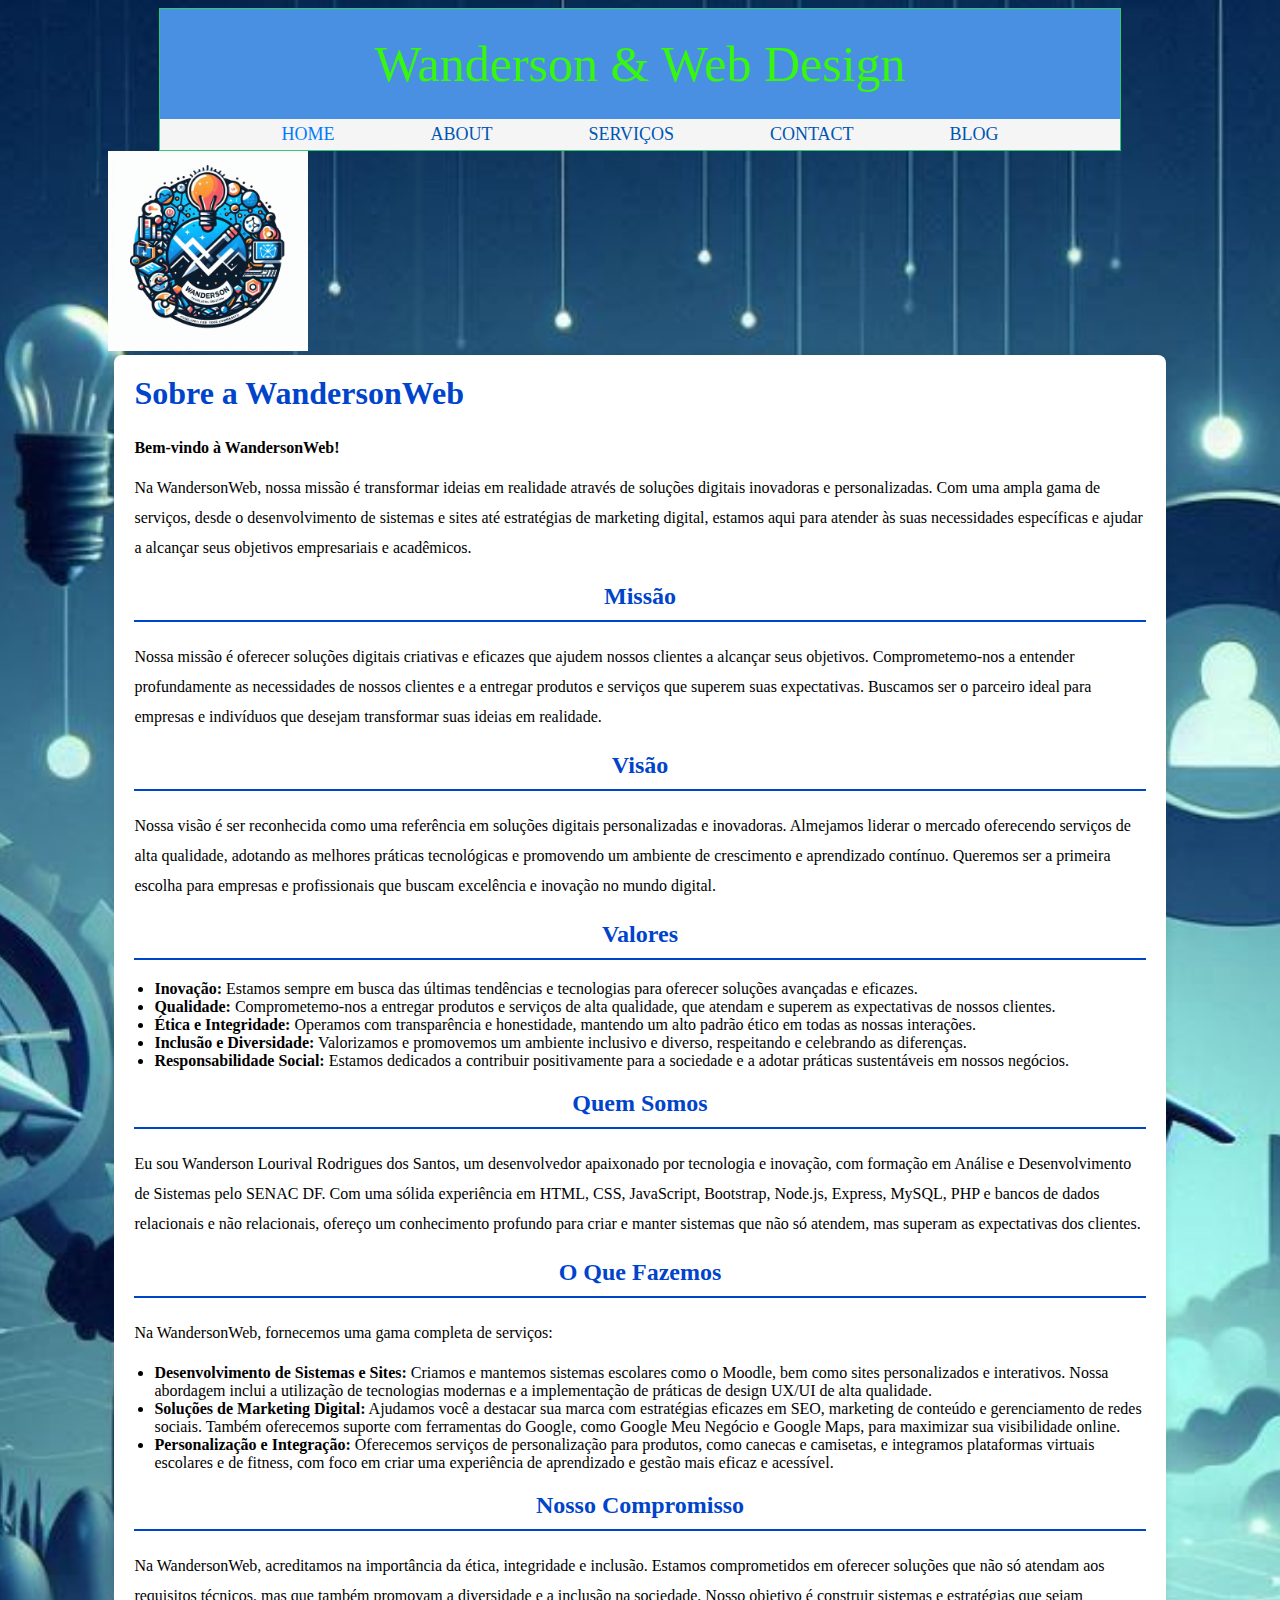
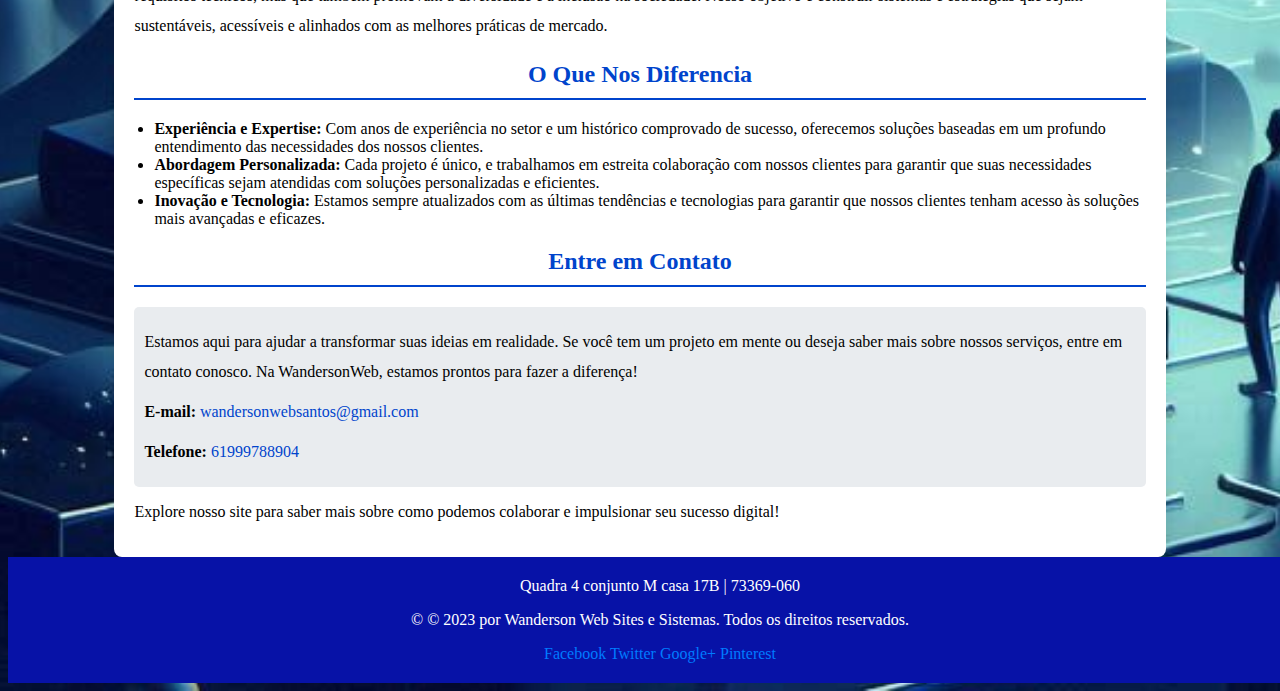
==== about.html @ 79de974a "Primeiro commit" ====
<!DOCTYPE html>
<!-- Website template by freewebsitetemplates.com -->
<html>
<head>
	<meta charset="UTF-8">
	<meta name="viewport" content="user-scalable=0, width=device-width, initial-scale=1.0, maximum-scale=1.0, minimum-scale=1.0">
	<title>About - Belle &amp; Carrie Rehabilitation Yoga Web Template</title>
	<link rel="stylesheet" type="text/css" href="css/style.css">
	<link rel="stylesheet" type="text/css" href="css/mobile.css">
	<script type='text/javascript' src='js/mobile.js'></script>

	<style>
        body {
            background-image: url('images/escolharecruta.jpg');
            background-size: cover; /* Ajusta a imagem para cobrir o fundo */
            background-repeat: no-repeat; /* Impede a repetição da imagem */
            background-position: center; /* Centraliza a imagem */
        }

		.container {
            width: 80%;
            margin: 0 auto;
            padding: 20px;
            background: #fff;
            border-radius: 8px;
            box-shadow: 0 0 10px rgba(0, 0, 0, 0.1);
        }
        h1, h2, h3, h4 {
            color: #0044cc;
        }
        h1 {
            margin-top: 0;
        }
        h2 {
            border-bottom: 2px solid #0044cc;
            padding-bottom: 10px;
            margin-bottom: 20px;
        }
        h3 {
            margin-top: 20px;
            color: #0056b3;
        }
        p {
            margin: 10px 0;
        }
        ul {
            list-style-type: disc;
            padding-left: 20px;
        }
        .contact-info {
            background: #e9ecef;
            padding: 10px;
            border-radius: 5px;
            margin-top: 20px;
        }
        .contact-info a {
            color: #0044cc;
            text-decoration: none;
        }
        .contact-info a:hover {
            text-decoration: underline;
        }
    
    </style>




</head>
<body>
	<!--Cabeça com a logo-->
	<div id="header">
		<h1 class="inform">Wanderson &amp; Web <span>Design</span></h1>
		<ul id="navigation">
			<li class="current">
				<a href="index.html">Home</a>
			</li>
			<li>
				<a href="about.html">About</a>
			</li>
			<li>
				<a href="servicos.html">Serviços</a>
				<ul>
					<li>
						<a href="sistemas.html">Sistemas</a>
					</li>
					<li>
						<a href="infra.html">Infraestrutura</a>
					</li>
				</ul>
			</li>
			<li>
				<a href="contact.html">Contact</a>
			</li>
			<li>
				<a href="blog.html">Blog</a>
			</li>
		</ul>
	</div>
	<!--imagem da logo-->
	<img class="logon" src="images/logo.jpg" alt="logo do wandersonweb">
	


	
	<div class="container">
        <h1>Sobre a WandersonWeb</h1>
        <p><strong>Bem-vindo à WandersonWeb!</strong></p>
        <p>Na WandersonWeb, nossa missão é transformar ideias em realidade através de soluções digitais inovadoras e personalizadas. Com uma ampla gama de serviços, desde o desenvolvimento de sistemas e sites até estratégias de marketing digital, estamos aqui para atender às suas necessidades específicas e ajudar a alcançar seus objetivos empresariais e acadêmicos.</p>
        
        <h2>Missão</h2>
        <p>Nossa missão é oferecer soluções digitais criativas e eficazes que ajudem nossos clientes a alcançar seus objetivos. Comprometemo-nos a entender profundamente as necessidades de nossos clientes e a entregar produtos e serviços que superem suas expectativas. Buscamos ser o parceiro ideal para empresas e indivíduos que desejam transformar suas ideias em realidade.</p>
        
        <h2>Visão</h2>
        <p>Nossa visão é ser reconhecida como uma referência em soluções digitais personalizadas e inovadoras. Almejamos liderar o mercado oferecendo serviços de alta qualidade, adotando as melhores práticas tecnológicas e promovendo um ambiente de crescimento e aprendizado contínuo. Queremos ser a primeira escolha para empresas e profissionais que buscam excelência e inovação no mundo digital.</p>
        
        <h2>Valores</h2>
        <ul>
            <li><strong>Inovação:</strong> Estamos sempre em busca das últimas tendências e tecnologias para oferecer soluções avançadas e eficazes.</li>
            <li><strong>Qualidade:</strong> Comprometemo-nos a entregar produtos e serviços de alta qualidade, que atendam e superem as expectativas de nossos clientes.</li>
            <li><strong>Ética e Integridade:</strong> Operamos com transparência e honestidade, mantendo um alto padrão ético em todas as nossas interações.</li>
            <li><strong>Inclusão e Diversidade:</strong> Valorizamos e promovemos um ambiente inclusivo e diverso, respeitando e celebrando as diferenças.</li>
            <li><strong>Responsabilidade Social:</strong> Estamos dedicados a contribuir positivamente para a sociedade e a adotar práticas sustentáveis em nossos negócios.</li>
        </ul>
        
        <h2>Quem Somos</h2>
        <p>Eu sou Wanderson Lourival Rodrigues dos Santos, um desenvolvedor apaixonado por tecnologia e inovação, com formação em Análise e Desenvolvimento de Sistemas pelo SENAC DF. Com uma sólida experiência em HTML, CSS, JavaScript, Bootstrap, Node.js, Express, MySQL, PHP e bancos de dados relacionais e não relacionais, ofereço um conhecimento profundo para criar e manter sistemas que não só atendem, mas superam as expectativas dos clientes.</p>
        
        <h2>O Que Fazemos</h2>
        <p>Na WandersonWeb, fornecemos uma gama completa de serviços:</p>
        <ul>
            <li><strong>Desenvolvimento de Sistemas e Sites:</strong> Criamos e mantemos sistemas escolares como o Moodle, bem como sites personalizados e interativos. Nossa abordagem inclui a utilização de tecnologias modernas e a implementação de práticas de design UX/UI de alta qualidade.</li>
            <li><strong>Soluções de Marketing Digital:</strong> Ajudamos você a destacar sua marca com estratégias eficazes em SEO, marketing de conteúdo e gerenciamento de redes sociais. Também oferecemos suporte com ferramentas do Google, como Google Meu Negócio e Google Maps, para maximizar sua visibilidade online.</li>
            <li><strong>Personalização e Integração:</strong> Oferecemos serviços de personalização para produtos, como canecas e camisetas, e integramos plataformas virtuais escolares e de fitness, com foco em criar uma experiência de aprendizado e gestão mais eficaz e acessível.</li>
        </ul>
        
        <h2>Nosso Compromisso</h2>
        <p>Na WandersonWeb, acreditamos na importância da ética, integridade e inclusão. Estamos comprometidos em oferecer soluções que não só atendam aos requisitos técnicos, mas que também promovam a diversidade e a inclusão na sociedade. Nosso objetivo é construir sistemas e estratégias que sejam sustentáveis, acessíveis e alinhados com as melhores práticas de mercado.</p>
        
        <h2>O Que Nos Diferencia</h2>
        <ul>
            <li><strong>Experiência e Expertise:</strong> Com anos de experiência no setor e um histórico comprovado de sucesso, oferecemos soluções baseadas em um profundo entendimento das necessidades dos nossos clientes.</li>
            <li><strong>Abordagem Personalizada:</strong> Cada projeto é único, e trabalhamos em estreita colaboração com nossos clientes para garantir que suas necessidades específicas sejam atendidas com soluções personalizadas e eficientes.</li>
            <li><strong>Inovação e Tecnologia:</strong> Estamos sempre atualizados com as últimas tendências e tecnologias para garantir que nossos clientes tenham acesso às soluções mais avançadas e eficazes.</li>
        </ul>
        
        <h2>Entre em Contato</h2>
        <div class="contact-info">
            <p>Estamos aqui para ajudar a transformar suas ideias em realidade. Se você tem um projeto em mente ou deseja saber mais sobre nossos serviços, entre em contato conosco. Na WandersonWeb, estamos prontos para fazer a diferença!</p>
            <p><strong>E-mail:</strong> <a href="mailto:wandersonwebsantos@gmail.com">wandersonwebsantos@gmail.com</a></p>
            <p><strong>Telefone:</strong> <a href="tel:61999788904">61999788904</a></p>
        </div>
        
        <p>Explore nosso site para saber mais sobre como podemos colaborar e impulsionar seu sucesso digital!</p>
    </div>






	<!--rodapé-->
	<div id="footer">
		<div>
			<div>
				<span>Quadra 4 conjunto M casa 17B | 73369-060</span>
				<p>&copy; © 2023 por Wanderson Web Sites e Sistemas. Todos os direitos reservados.</p>
			</div>
		</div>
		<!--Redes sociais-->
		<div id="connect">
			<a href="#" id="facebook" target="_blank">Facebook</a>
			<a href="#" id="twitter" target="_blank">Twitter</a>
			<a href="#" id="googleplus" target="_blank">Google&#43;</a>
			<a href="#" id="pinterest" target="_blank">Pinterest</a>
		</div>
	</div>
</body>
</html>
---- css/style.css ----
@font-face {
    font-family: 'latoregular';
    src: url('../fonts/lato-regular-webfont.eot');
    src: url('../fonts/lato-regular-webfont.eot?#iefix') format('embedded-opentype'),
         url('../fonts/lato-regular-webfont.woff') format('woff'),
         url('../fonts/lato-regular-webfont.ttf') format('truetype'),
         url('../fonts/lato-regular-webfont.svg#latoregular') format('svg');
    font-weight: normal;
    font-style: normal;
}

@font-face {
    font-family: 'nixie_oneregular';
    src: url('../fonts/nixieone-regular-webfont.eot');
    src: url('../fonts/nixieone-regular-webfont.eot?#iefix') format('embedded-opentype'),
         url('../fonts/nixieone-regular-webfont.woff') format('woff'),
         url('../fonts/nixieone-regular-webfont.ttf') format('truetype'),
         url('../fonts/nixieone-regular-webfont.svg#nixie_oneregular') format('svg');
    font-weight: normal;
    font-style: normal;
}

a {
    outline: none;
    color: #007BFF; /* Azul forte para links */
    text-decoration: none;
}

a:hover {
    color: #9deb0d; /* Azul mais escuro para hover */
}

img {
    border: none;
}

p {
    line-height: 30px;
    margin: 0;
}

/*imagem da logo*/
.logon{
    width: 200px;
    height: 200px;   
    position: relative;
    left: 100px;
    
}
.inform{
    background-color: #4A90E2;    
    font-size: 300px;
    font-style: inherit;

}
.inform:hover{
    background-color: #2ECC71;
    font-size: 350px;
    font-family: fantasy;
}

#header {
    margin: 0 auto;
    max-width: 960px;
    background-color: whitesmoke;
    border: 1px solid #2ECC71;
}

#header h1 {
    font-size: 50px;
    font-weight: normal;
    line-height: 50px;
    margin: 0;
    padding: 30px 0;
    text-align: center;
    color: #37f711; /* Azul forte para o cabeçalho */
}

#header h1 a {
    color: #1d08db;
    text-decoration: none;
}

#header h1 a span {
    color: #e1f80c; /* Amarelo mais escuro para o subtítulo */
    display: block;
    font-family: 'nixie_oneregular';
    font-size: 26px;
    text-transform: uppercase;
}

#header ul#navigation {
    list-style: none;
    margin: 0;
    padding: 0;
    text-align: center;
}

#header ul#navigation li {
    display: inline;
    line-height: 30px;
    position: relative;
}

#header ul#navigation li a {
    color: #0056b3; /* Azul mais escuro para os links do menu */
    font-size: 18px;
    padding: 0 46px;
    text-align: center;
    text-decoration: none;
    text-transform: uppercase;
}

#header ul#navigation li a:hover,
#header ul#navigation li.current ul li a:hover {
    color: #d3a3ff; /* Cor de hover original */
}

#header ul#navigation li.current a {
    color: #007BFF; /* Azul forte para o item atual do menu */
}

#header ul#navigation li ul {
    display: none;
    left: 0;
    list-style: none;
    margin: 0;
    padding: 11px 0 0;
    position: absolute;
    top: 12px;
}

#header ul#navigation li:hover ul {
    display: block;
}

#header ul#navigation li ul li {
    background: #077054; /* Cor de fundo original */
    display: block;
    height: 46px;
    line-height: 46px;
}

#header ul#navigation li ul li a {
    padding: 0 20px;
    color: #fff; /* Texto branco para o submenu */
}

#header ul#navigation li.current ul li a {
    color: #b6d8cf; /* Cor original */
}

#body {
    background: #ffffff; /* Branco para o corpo */
    margin: 1px auto 0;
    max-width: 880px;
    min-height: 827px;
    overflow: hidden;
    padding: 45px 40px 46px;
}

#body > h2 {
    color: #007BFF; /* Azul forte para os títulos */
    font-family: 'nixie_oneregular';
    font-size: 35px;
    font-weight: normal;
    line-height: 30px;
    margin: 0;
    padding: 0 0 44px;
}

#footer {
    background: #0712a7; /* Azul forte para o rodapé */
    color: #fff;
    text-align: center;
    padding: 20px;
    position: relative;
    bottom: 0;
    width: 100%;
}

/* Estilos específicos para os cartões */
.cards-container {
    display: flex;
    flex-wrap: wrap;
    gap: 20px;
    justify-content: center;
}

.card {
    background: #ffffff; /* Branco para os cartões */
    border: 1px solid #007BFF; /* Azul forte para a borda dos cartões */
    border-radius: 10px;
    box-shadow: 0 4px 8px rgba(0, 0, 0, 0.1);
    overflow: hidden;
    width: 300px;
    transition: transform 0.3s ease;
}

.card:hover {
    transform: scale(1.05);	 /* Efeito de zoom ao passar o mouse */
	background-color: rgb(198, 250, 9);
	border:2px #fff solid;
}

.card-img-top {
    width: 100%;
    height: auto;
}

.card-body {
    padding: 20px;
}

.card-title {
    color: #007BFF; /* Azul forte para o título do cartão */
    font-size: 24px;
    margin: 0 0 10px;
}

.card-text {
    color: #333; /* Cor do texto do cartão */
    font-size: 16px;
    margin: 0 0 20px;
}

.btn {
    background-color: #007BFF; /* Azul forte para os botões */
    border: none;
    border-radius: 5px;
    color: white;
    cursor: pointer;
    display: inline-block;
    font-size: 16px;
    padding: 10px 20px;
    text-align: center;
    text-decoration: none;
}

.btn:hover {
    background-color: #07fd1b; /* Azul mais escuro para hover */
}



/*Post*/
#postar{
    background-color: #0056b3;
}




/* Estiliza o título */
h2 {
    text-align: center;
    color: #333;
    margin-bottom: 200px;
}

/* Estiliza o container de conteúdo */
.content {
    display: flex;
    flex-wrap: wrap;
    gap: 20px;
    justify-content: space-between;
}

/* Estiliza as listas */
.section {
    list-style: none;
    padding: 0;
    margin: 0;
    display: flex;
    flex-wrap: wrap;
    gap: 20px;
}

/* Estiliza os itens da lista */
.section li {
    flex: 1 1 calc(50% - 20px);
    text-align: center;
    border: 1px solid #ddd;
    border-radius: 8px;
    padding: 10px;
    background-color: #f9f9f9;
    box-shadow: 0 4px 8px rgba(0, 0, 0, 0.1);
}

/* Ajusta o tamanho das imagens */
.section img {
    max-width: 100%;
    height: auto;
    border-radius: 8px;
    margin-bottom: 10px;
}

/* Estiliza os títulos dentro dos itens da lista */
.section h4 {
    color: #555;
}

/* Estiliza a imagem principal */
.figure {
    width: 100%;
    max-width: 600px;
    height: auto;
    border-radius: 8px;
    box-shadow: 0 4px 8px rgba(0, 0, 0, 0.1);
    display: block;
    margin: 20px auto;
}




/* Estilos específicos para o formulário de contato */
form {
    background: #ffffff; /* Branco para o fundo do formulário */
    border: 1px solid #007BFF; /* Azul forte para a borda do formulário */
    border-radius: 10px;
    padding: 20px;
    box-shadow: 0 4px 8px rgba(0, 0, 0, 0.1);
}

form h3 {
    color: #007BFF; /* Azul forte para o título do formulário */
    font-size: 24px;
    margin: 0 0 20px;
}

form label {
    display: block;
    margin-bottom: 15px;
}

form label span {
    display: block;
    font-size: 16px;
    color: #333; /* Cor do texto dos labels */
    margin-bottom: 5px;
}

form input[type="text"],
form textarea {
    border: 1px solid #007BFF; /* Azul forte para a borda dos campos */
    border-radius: 5px;
    font-size: 16px;
    padding: 10px;
    width: 100%;
    box-sizing: border-box;
    margin-bottom: 15px;
}

form textarea {
    resize: vertical; /* Permite redimensionar verticalmente */
}

form input[type="submit"] {
    background-color: #007BFF; /* Azul forte para o botão de envio */
    border: none;
    border-radius: 5px;
    color: white;
    cursor: pointer;
    display: inline-block;
    font-size: 16px;
    padding: 10px 20px;
    text-align: center;
    text-decoration: none;
    transition: background-color 0.3s ease;
}

form input[type="submit"]:hover {
    background-color: #0056b3; /* Azul mais escuro para hover no botão de envio */
}





/* Estilo para o contêiner do blog */
#bus {
    max-width: 1200px;
    margin: 20px auto;
    padding: 20px;
    background: #fff;
    border-radius: 8px;
    box-shadow: 0 0 10px rgba(0, 0, 0, 0.1);
}

/* Título do blog */
#bus h2 {
    font-size: 2rem;
    color: #0044cc; /* Azul forte */
    margin-bottom: 20px;
    text-align: center;
}

/* Estilo da lista de posts do blog */
.blog {
    list-style: none;
}

.blog li {
    display: flex;
    flex-direction: column;
    margin-bottom: 20px;
    padding: 10px;
    background: #f9f9f9;
    border-radius: 8px;
    box-shadow: 0 0 5px rgba(0, 0, 0, 0.1);
}

.blog li img {
    width: 100%;
    height: auto;
    border-radius: 8px;
    margin-bottom: 10px;
}

.blog li h3 {
    font-size: 1.5rem;
    color: #333;
    margin-bottom: 10px;
}

.blog li h3 a {
    text-decoration: none;
    color: #0044cc; /* Azul forte */
}

.blog li h3 a:hover {
    text-decoration: underline;
}

.blog li span {
    display: block;
    font-size: 0.875rem;
    color: #888;
    margin-bottom: 10px;
}

.blog li p {
    font-size: 1rem;
    line-height: 1.6;
    color: #555;
}

/* Adiciona espaçamento extra para o último item da lista */
.blog li:last-child {
    margin-bottom: 0;
}





/* Estilo para a seção "Sobre" */
#about {
    max-width: 1200px;
    margin: 20px auto;
    padding: 30px;
    background: #ffffff;
    border-radius: 10px;
    box-shadow: 0 0 15px rgba(0, 0, 0, 0.1);
}

/* Estilo dos parágrafos */
#about p {
    font-size: 1.1rem;
    line-height: 1.8;
    color: #555;
    margin-bottom: 20px;
}

/* Destaque para o primeiro parágrafo */
#about p:first-of-type {
    font-size: 1.2rem;
    font-weight: bold;
    color: #0044cc; /* Azul forte */
    margin-bottom: 30px;
}

/* Adiciona uma borda e espaçamento ao redor do texto */
#about p {
    border-left: 4px solid #0044cc; /* Azul forte */
    padding-left: 15px;
    margin-left: 0;
    background: #f9f9f9;
    border-radius: 5px;
}

/* Estilo da área de conteúdo */
#about {
    position: relative;
    overflow: hidden;
}

#about::before {
    content: "";
    position: absolute;
    top: 0;
    left: 0;
    width: 100%;
    height: 10px;
    background: linear-gradient(90deg, rgba(0, 68, 204, 0.8), rgba(0, 68, 204, 0.5));
}

#about::after {
    content: "";
    position: absolute;
    bottom: 0;
    right: 0;
    width: 100%;
    height: 10px;
    background: linear-gradient(-90deg, rgba(0, 68, 204, 0.8), rgba(0, 68, 204, 0.5));
}

/* Estilo de responsividade */
@media (max-width: 768px) {
    #about {
        padding: 20px;
    }

    #about p {
        font-size: 1rem;
        line-height: 1.6;
    }
}




/* Estilo para a barra lateral (sidebar) */
.sidebar {
    width: 300px; /* Largura fixa para a sidebar */
    padding: 20px;
    background: #ffffff; /* Fundo branco */
    border-radius: 8px; /* Bordas arredondadas */
    box-shadow: 0 0 10px rgba(0, 0, 0, 0.1); /* Sombra suave */
    margin: 20px auto; /* Centraliza horizontalmente com margem vertical */
}

/* Título da barra lateral */
.sidebar h3 {
    font-size: 1.5rem;
    color: #0044cc; /* Azul forte */
    border-bottom: 2px solid #0044cc; /* Linha abaixo do título */
    padding-bottom: 10px;
    margin-bottom: 20px;
}

/* Lista de posts */
.sidebar ul {
    list-style: none; /* Remove marcadores padrão */
}

.sidebar li {
    margin-bottom: 20px; /* Espaçamento entre os itens */
    padding: 10px;
    border-bottom: 1px solid #e0e0e0; /* Linha separadora suave */
}

/* Título dos posts */
.sidebar h4 {
    font-size: 1.2rem;
    color: #333; /* Cor do texto dos títulos */
    margin-bottom: 5px;
}

.sidebar h4 a {
    text-decoration: none; /* Remove sublinhado dos links */
    color: #0044cc; /* Azul forte para os links */
    font-weight: bold; /* Destaque para o texto do link */
}

.sidebar h4 a:hover {
    text-decoration: underline; /* Sublinhado ao passar o mouse */
}

/* Data dos posts */
.sidebar span {
    font-size: 0.875rem;
    color: #888; /* Cor mais clara para a data */
}

/* Estilo de responsividade */
@media (max-width: 768px) {
    .sidebar {
        width: 100%; /* Largura total em dispositivos móveis */
        padding: 15px;
    }
}
---- css/mobile.css ----
/* Website template by freewebsitetemplates.com */
@media only screen and (max-width : 918px) {
	html {
		-webkit-text-size-adjust: none;
	}
	#mobile-navigation {
		background: url(../images/mobile/mobile-menu.png) no-repeat 0 0;
		display: block;
		height: 50px;
		margin: 0;
		padding: 0;
		position: absolute;
		right: 0;
		top: 20px;
		width: 50px;
		z-index: 1001;
	}
	#header ul#navigation {
		background: url(../images/mobile/bg-mobile.png);
		border: 1px solid #99fa99;
		display: none;
		font-size: 1.5625em;
		height: auto;
		left: 0;
		margin: 0 auto;
		position: absolute;
		padding: 0;
		top: 71px;
		transition: all .5s ease-in-out;
		width: 100%;
		z-index: 1001;
	}
	#header ul#navigation li {
		background: none;
		display: block;
		float: none;
		height: auto;
		line-height: normal;
		margin: 0;
		padding: 0;
		text-align: center;
		width: 100%;
	}
	#header ul#navigation li:first-child,
	#header ul#navigation li ul li:first-child {
		border: none;
		width: 100%;
	}
	#header ul#navigation li a {
		background: none;
		border-top: 1px solid #99fa99;
		color: #ffffff;
		display: block;
		font-family: Arial;
		font-size: 0.8125em;
		font-weight: normal;
		height: 49px;
		line-height: 49px;
		padding: 0 15px;
		text-align: left;
		width: auto;
	}
	#header ul#navigation li span {
		background: transparent url(../images/mobile/mobile-expand.png) no-repeat;
		border-left: 1px solid #99fa99;
		border-top: 1px solid #99fa99;
		display: block;
		height: 49px;
		position: absolute;
		right: 0;
		top: 0;
		width: 50px;
	}
	#header ul#navigation li.current span {
		background: url(../images/mobile/mobile-expand.png) no-repeat;
	}
	#header ul#navigation li.current ul li a {
		background: none;
		color: #ffffff;
	}
	#header ul#navigation li a:hover,
	#header ul#navigation li.current ul li a:hover,
	#header ul#navigation li.current a {
		background: rgba(153, 250, 153, 0.8);
		color: #ffffff;
	}
	#header ul#navigation > li:first-child > a {
		border: none;
	}
	#header ul#navigation li ul {
		border: 0;
		display: none;
		left: 0;
		margin: 0;
		opacity: 1;
		padding: 0;
		position: relative;
		top: 0;
		width: 100%;
	}
	#header ul#navigation li ul,
	#header ul#navigation li:hover ul {
		display: none;
	}
	#header ul#navigation li ul li {
		background: none;
		height: auto;
		line-height: normal;
		padding: 0;
		text-align: left;
	}
	#header ul#navigation li ul li a {
		padding: 0 30px;
	}
	#header {
		position: relative;
		width: 90%;
	}
	#header h1 {
		padding: 74px 0 0;
	}
	#body {
		margin: 20px auto 0;
		padding: 45px 0 46px;
		width: 90%;
	}
	#body div#tagline {
		float: none;
		margin: 20px auto 0;
		width: 90%;
	}
	#body div#tagline h1 {
		background-size: 37% auto;
		line-height: 1em;
		padding: 0 0 50px;
	}
	#body div#tagline p {
		font-size: 5em;
		line-height: 1.25em;
		padding: 43px 10px;
	}
	#body img.figure {
		float: none;
		margin: 0 auto;
		width: 70%;
	}
	#body > h2 {
		padding: 0 20px 30px;
	}
	#body div.content {
		padding: 0 20px;
	}
	#body div.content div,
	#footer div {
		float: none;
		width: auto;
	}
	#body div.content img.figure {
		margin: 0 auto;
	}
	#body div.content div div.section {
		padding: 30px 0 0;
		width: auto;
	}
	#body div.content div ul li {
		margin: 0 5%;
		width: 40%;
	}
	#body div.content div ul li:first-child {
		margin: 0 5%;
	}
	#body form {
		margin: 0 auto;
		padding: 0 20px;
		width: auto;
	}
	#body form h3,
	#body ul.blog li:first-child {
		padding: 0;
	}
	#body form label input,
	#body form label textarea {
		border-radius: 0;
		padding: 0 3%;
		-webkit-appearance: none;
		width: 93%;
	}
	#body form input#send {
		margin: 8px 2px 0 0;
		padding: 0;
		text-align: center;
		-webkit-appearance: none;
	}
	#body ul.blog {
		padding: 0 20px;
	}
	#body ul.blog li {
		padding: 30px 0 0;
	}
	#body ul.blog li img {
		margin: 0 0 20px;
		width: 100%;
	}
	#body ul.blog li h3 {
		line-height: 1.35em;
	}
	#body div.content div.article {
		width: auto;
	}
	#body div.content div.sidebar {
		float: none;
		margin: 0;
		width: auto;
	}
	#body div.content div.sidebar ul li:first-child {
		margin: 0;
	}
	#footer {
		padding: 20px 0;
		width: 90%;
	}
	#footer div span {
		line-height: 1.25em;
		text-align: center;
	}
	#footer div p {
		font-size: 1.125em;
		line-height: 1.65em;
		padding: 20px 0 0;
		text-align: center;
	}
	#footer div#connect {
		float: none;
		margin: 30px auto 0;
		max-width: 185px;
	}
}
@media screen
and (max-width : 320px) {
	#header h1 {
		font-size: 2.8125em;
	}
	#header h1 a span {
		font-size: 0.5em;
		line-height: 1.25em;
	}
	#body div#tagline h1 {
		font-size: 4.375em;
	}
	#body div#tagline p {
		font-size: 3.125em;
	}
	#footer div p {
		font-size: 1em;
	}
}
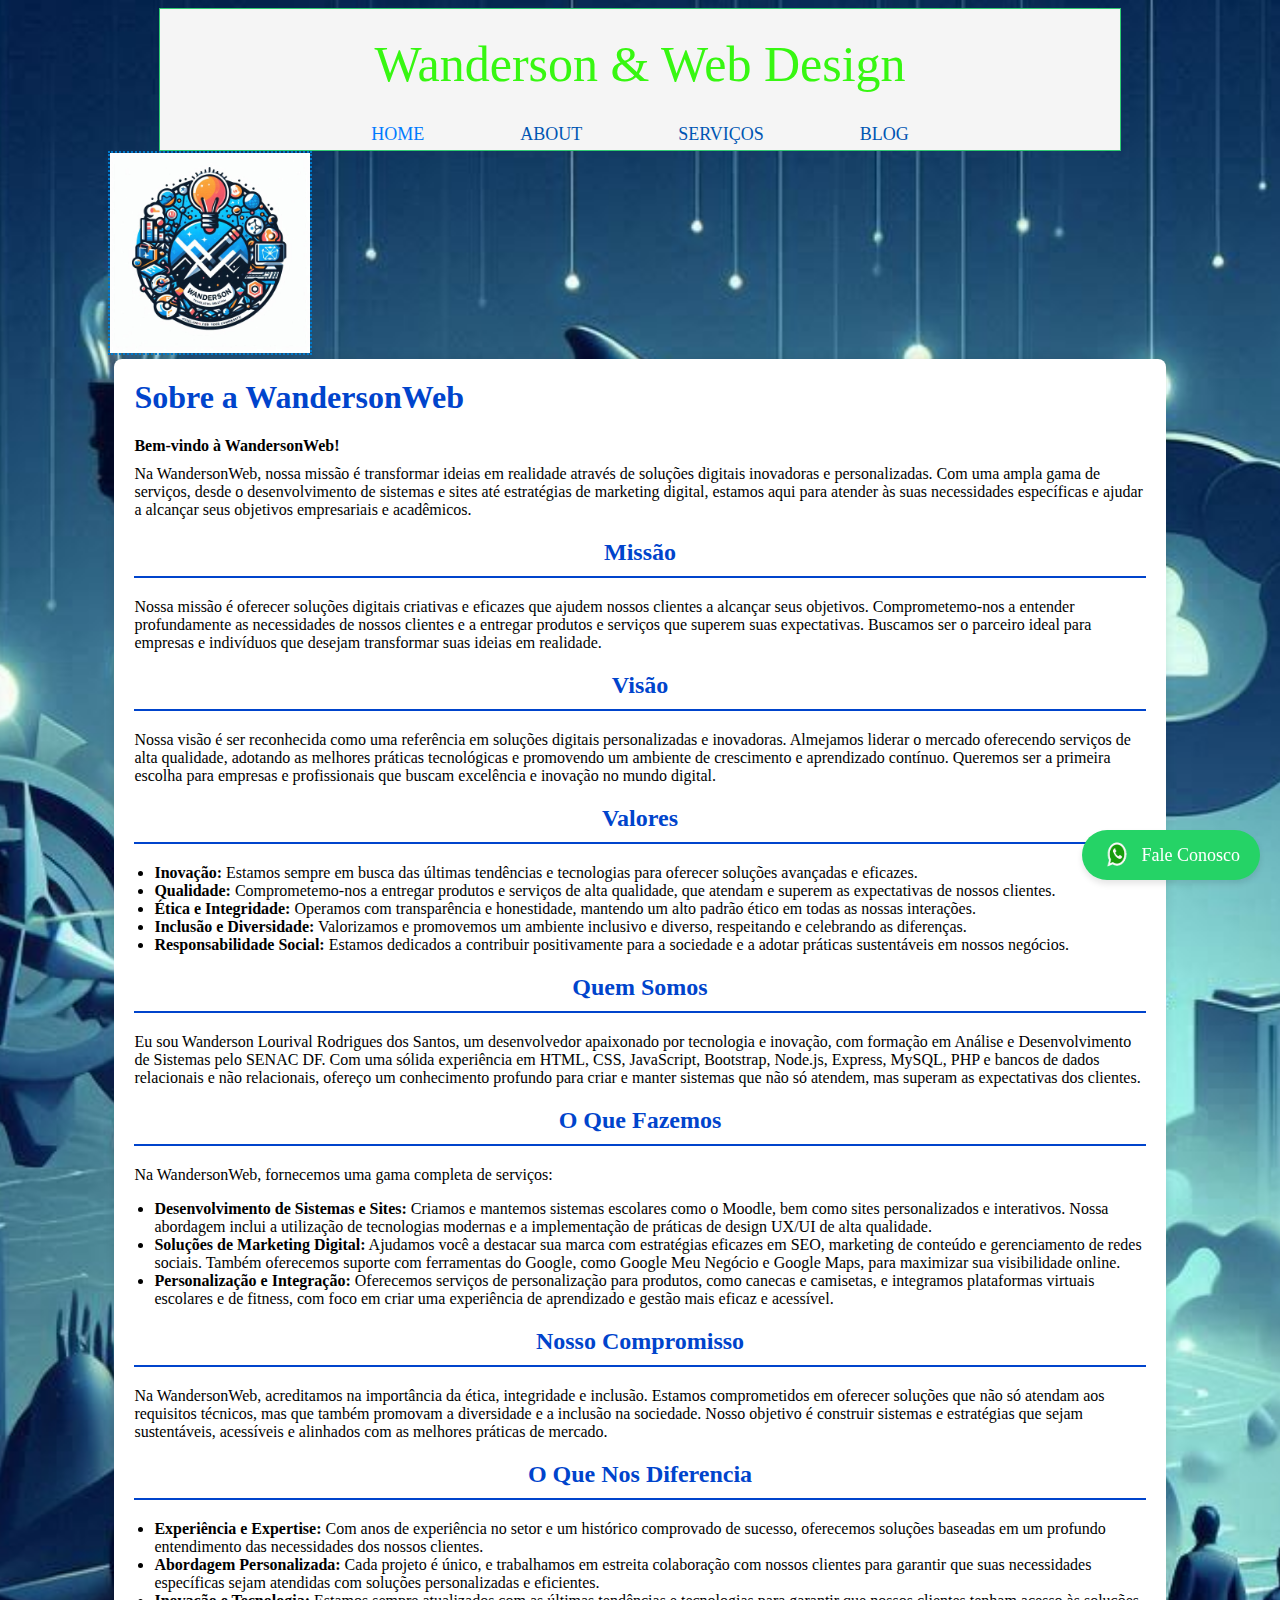
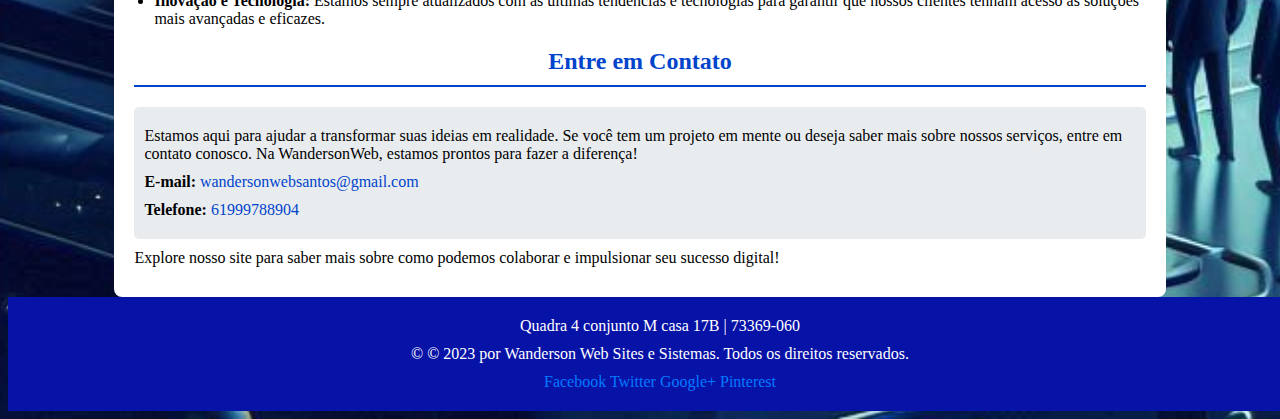
==== commit 0e12df9f: "botãozap" ====
--- a/about.html
+++ b/about.html
@@ -8,6 +8,9 @@
 	<link rel="stylesheet" type="text/css" href="css/style.css">
 	<link rel="stylesheet" type="text/css" href="css/mobile.css">
 	<script type='text/javascript' src='js/mobile.js'></script>
+
+    <link rel="icon" href="images/favicon-16x16.png" type="image/x-icon">
+	<link rel="shortcut icon" href="images/favicon-16x16.png" type="image/x-icon">
 
 	<style>
         body {
@@ -90,8 +93,6 @@
 				</ul>
 			</li>
 			<li>
-				<a href="contact.html">Contact</a>
-			</li>
 			<li>
 				<a href="blog.html">Blog</a>
 			</li>
@@ -156,6 +157,15 @@
 
 
 
+    <!--Botão WatsApp-->
+
+ <a href="https://api.whatsapp.com/send?phone=5561999788904&text=Olá, venho do site!%20Gostaria%20de%20mais%20informações." class="whatsapp-button" target="_blank">
+	<img src="images/botao-whatsapp.gif" alt="WhatsApp">
+	Fale Conosco
+</a>
+
+
+
 
 
 
--- a/css/style.css
+++ b/css/style.css
@@ -1,4 +1,6 @@
 
+
+/*Geral*/
 
 @font-face {
     font-family: 'latoregular';
@@ -29,17 +31,15 @@
 }
 
 a:hover {
-    color: #9deb0d; /* Azul mais escuro para hover */
+    color: #69d2fc; /* Azul mais escuro para hover */
 }
 
 img {
     border: none;
 }
 
-p {
-    line-height: 30px;
-    margin: 0;
-}
+
+
 
 /*imagem da logo*/
 .logon{
@@ -47,19 +47,43 @@
     height: 200px;   
     position: relative;
     left: 100px;
+    border: #007acc 2px dotted;
     
 }
-.inform{
-    background-color: #4A90E2;    
-    font-size: 300px;
-    font-style: inherit;
-
-}
-.inform:hover{
-    background-color: #2ECC71;
-    font-size: 350px;
-    font-family: fantasy;
-}
+.logon:hover{
+    width: 220px;
+    height: 220px;
+    border: gold 1px solid;
+    background-color: #69d2fc;
+
+}
+
+
+/*parte de cima wandersonweb*/
+
+#inform{
+    background-color: #4A90E2;   
+    font-size: 100px;
+    font-family: Georgia, 'Times New Roman', Times, serif;
+    
+    border: black 1px solid;
+    position: relative;
+    color: floralwhite;    
+    
+
+
+}
+#inform:hover{
+    background-color: gold;  
+    font-family: Verdana, Geneva, Tahoma, sans-serif;
+    color: #06ff27;
+
+        
+    
+}
+
+
+/*parte da menu*/
 
 #header {
     margin: 0 auto;
@@ -171,15 +195,6 @@
     padding: 0 0 44px;
 }
 
-#footer {
-    background: #0712a7; /* Azul forte para o rodapé */
-    color: #fff;
-    text-align: center;
-    padding: 20px;
-    position: relative;
-    bottom: 0;
-    width: 100%;
-}
 
 /* Estilos específicos para os cartões */
 .cards-container {
@@ -518,6 +533,148 @@
     background: linear-gradient(-90deg, rgba(0, 68, 204, 0.8), rgba(0, 68, 204, 0.5));
 }
 
+
+/*parte da pagina sistema*/
+/* Estrutura principal */
+.postar-container {
+    max-width: 1200px;
+    margin: 0 auto;
+    padding: 20px;
+    font-family: 'Arial', sans-serif;
+    background-color: #f9f9f9;
+}
+
+.postar-title {
+    color: #007bff;
+    font-size: 28px;
+    text-align: center;
+    margin-bottom: 20px;
+}
+
+.postar-subtitle a {
+    color: #0056b3;
+    text-decoration: none;
+    font-weight: bold;
+}
+
+.postar-date {
+    display: block;
+    text-align: center;
+    font-size: 14px;
+    color: #999;
+    margin-bottom: 30px;
+}
+
+/* Slider */
+.slider-container {
+    position: relative;
+    max-width: 100%;
+    margin: 0 auto 40px;
+    overflow: hidden;
+    border-radius: 10px;
+    box-shadow: 0 4px 8px rgba(0, 0, 0, 0.2);
+}
+
+.slider {
+    display: flex;
+    transition: transform 0.5s ease-in-out;
+}
+
+.slider img {
+    width: 100%;
+    border-radius: 10px;
+}
+
+.slider-navigation {
+    position: absolute;
+    top: 50%;
+    width: 100%;
+    display: flex;
+    justify-content: space-between;
+    transform: translateY(-50%);
+}
+
+.prev, .next {
+    cursor: pointer;
+    padding: 16px;
+    color: #fff;
+    background-color: rgba(0, 0, 0, 0.5);
+    border-radius: 50%;
+    user-select: none;
+}
+
+.article {
+    flex: 1;
+    margin-right: 20px;
+}
+
+.article-image {
+    width: 100%;
+    height: auto;
+    border-radius: 10px;
+    margin-bottom: 20px;
+}
+
+.about-text {
+    color: #333;
+    font-size: 16px;
+    line-height: 1.6;
+    margin-bottom: 20px;
+}
+
+.sidebar {
+    flex-basis: 300px;
+    background-color: #fff;
+    padding: 20px;
+    border-radius: 10px;
+    box-shadow: 0 4px 8px rgba(0, 0, 0, 0.1);
+}
+
+.sidebar-title {
+    color: #007bff;
+    margin-bottom: 20px;
+}
+
+.sidebar-list {
+    list-style: none;
+    padding: 0;
+}
+
+.sidebar-item {
+    margin-bottom: 20px;
+}
+
+.sidebar-item h4 a {
+    color: #333;
+    text-decoration: none;
+}
+
+.sidebar-item span {
+    font-size: 14px;
+    color: #999;
+}
+
+/* Responsividade */
+@media (max-width: 768px) {
+    .content {
+        flex-direction: column;
+    }
+
+    .article {
+        margin-right: 0;
+        margin-bottom: 20px;
+    }
+
+    .sidebar {
+        flex-basis: 100%;
+    }
+}
+
+
+
+
+
+
 /* Estilo de responsividade */
 @media (max-width: 768px) {
     #about {
@@ -529,6 +686,45 @@
         line-height: 1.6;
     }
 }
+
+
+/*botão WhatsApp*/
+
+.whatsapp-button {
+    position: fixed;
+    bottom: 20px;
+    right: 20px;
+    background-color: #25D366;
+    color: white;
+    border-radius: 50px;
+    padding: 10px 20px;
+    font-size: 18px;
+    text-decoration: none;
+    display: flex;
+    align-items: center;
+    box-shadow: 0 4px 6px rgba(0, 0, 0, 0.1);
+    z-index: 1000;
+}
+
+.whatsapp-button img {
+    width: 30px;
+    height: 30px;
+    margin-right: 10px;
+}
+
+@media screen and (max-width: 768px) {
+    .whatsapp-button {
+        padding: 10px 15px;
+        font-size: 16px;
+    }
+
+    .whatsapp-button img {
+        width: 25px;
+        height: 25px;
+    }
+}
+
+
 
 
 
@@ -593,3 +789,16 @@
         padding: 15px;
     }
 }
+
+
+
+
+#footer {
+    background: #0712a7; /* Azul forte para o rodapé */
+    color: #fff;
+    text-align: center;
+    padding: 20px;
+    position: relative;
+    bottom: 0;
+    width: 100%;
+}